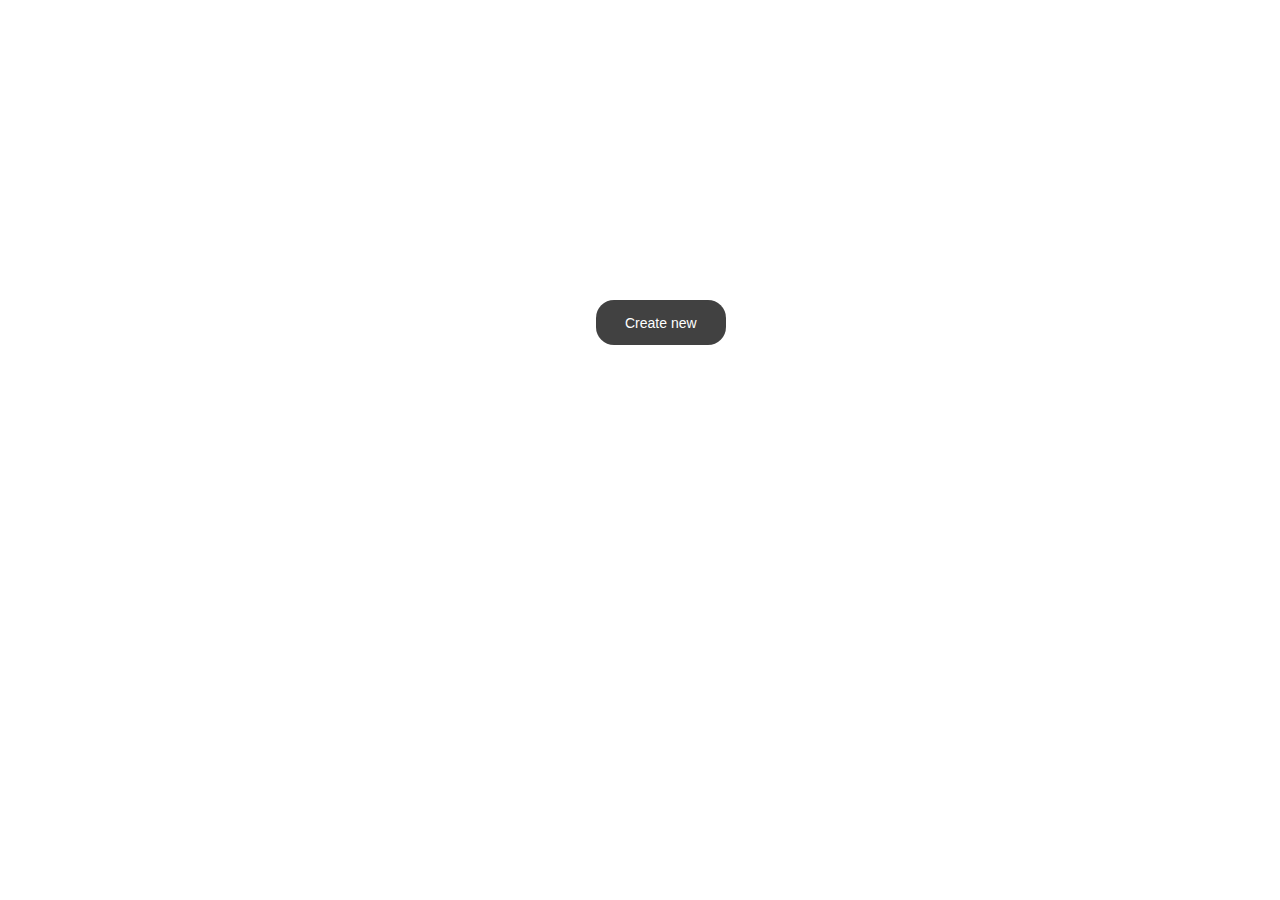
==== Array Methods/index.html @ 4b889748 "Array Methods" ====
<!DOCTYPE html>
<html lang="en">

<head>
    <meta charset="UTF-8">
    <meta name="viewport" content="width=device-width, initial-scale=1.0">
    <title>Array Methods</title>
    <link rel="stylesheet" href="style.css">
</head>

<body>


    <div id="maincontainer">
        <button id="createNewButton" onclick="createNowHandler">Create new</button>
    </div>


    <script src="script.mjs"></script>
</body>

</html>
---- Array Methods/style.css ----
#maincontainer {
    /* background-color: red; */
    width: 7%;
    margin: 300px auto;
}

#createNewButton {
    width: 130px;
    height: 45px;
    padding: 0 22px;
    background-color: rgb(65, 65, 65);
    color: white;
    font-size: 14px;
    border-radius: 18px;
    border: none;
}


/* #createNewButton:hover {
    background-color: rgb(236, 236, 236);
    color:  rgb(65, 65, 65);
    transition: 500ms ease-in-out;
    scale: 4.5;
}
 */



/* #createNewButton:hover::after {
    background-color: rgb(236, 236, 236);
    color:  rgb(65, 65, 65);
    transition: 500ms ease-in-out;
    scale: 1.5;
} */
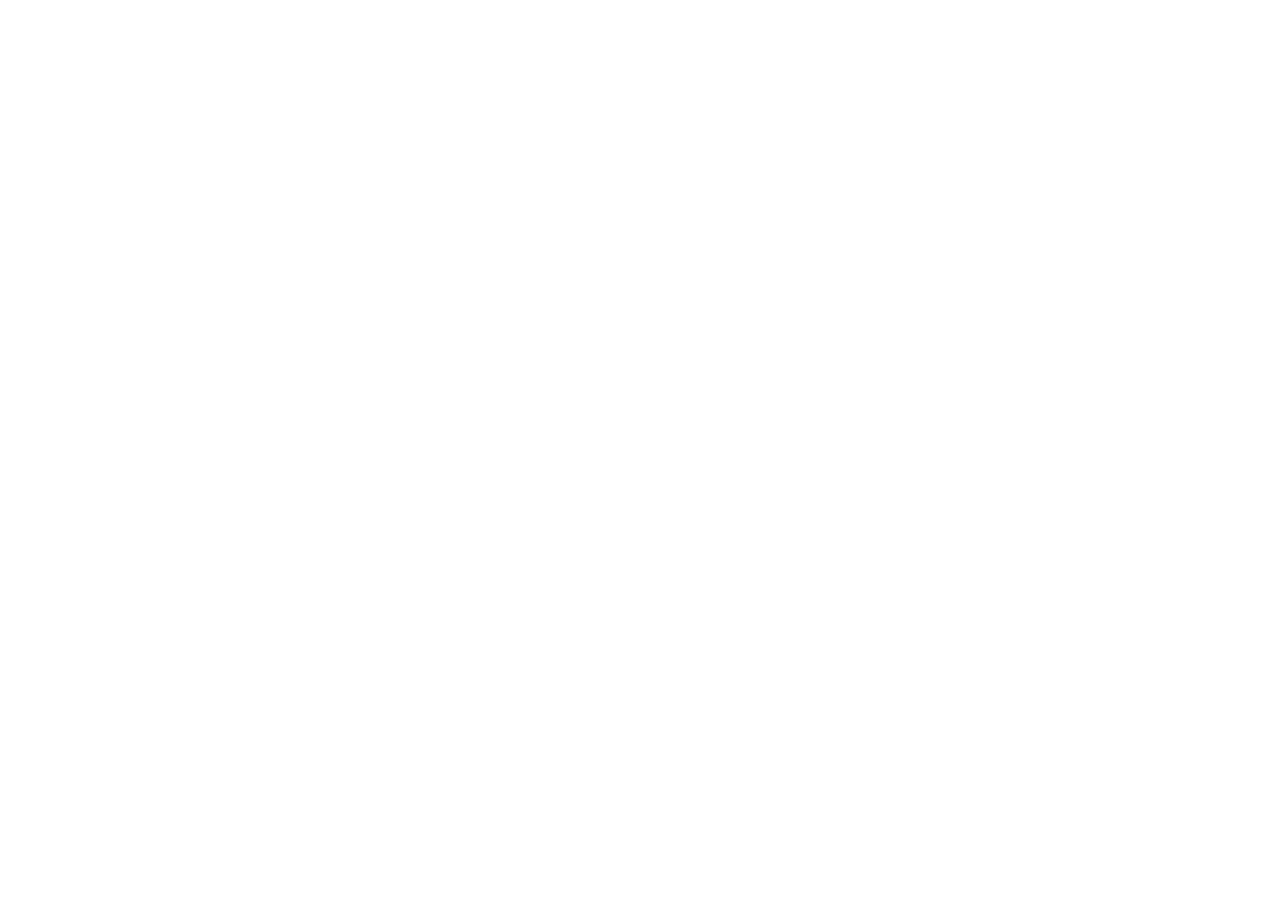
==== commit a8d55c70: "till find method" ====
--- a/Array Methods/index.html
+++ b/Array Methods/index.html
@@ -5,16 +5,12 @@
     <meta charset="UTF-8">
     <meta name="viewport" content="width=device-width, initial-scale=1.0">
     <title>Array Methods</title>
-    <link rel="stylesheet" href="style.css">
 </head>
 
 <body>
 
 
-    <div id="maincontainer">
-        <button id="createNewButton" onclick="createNowHandler">Create new</button>
-    </div>
-
+  
 
     <script src="script.mjs"></script>
 </body>
